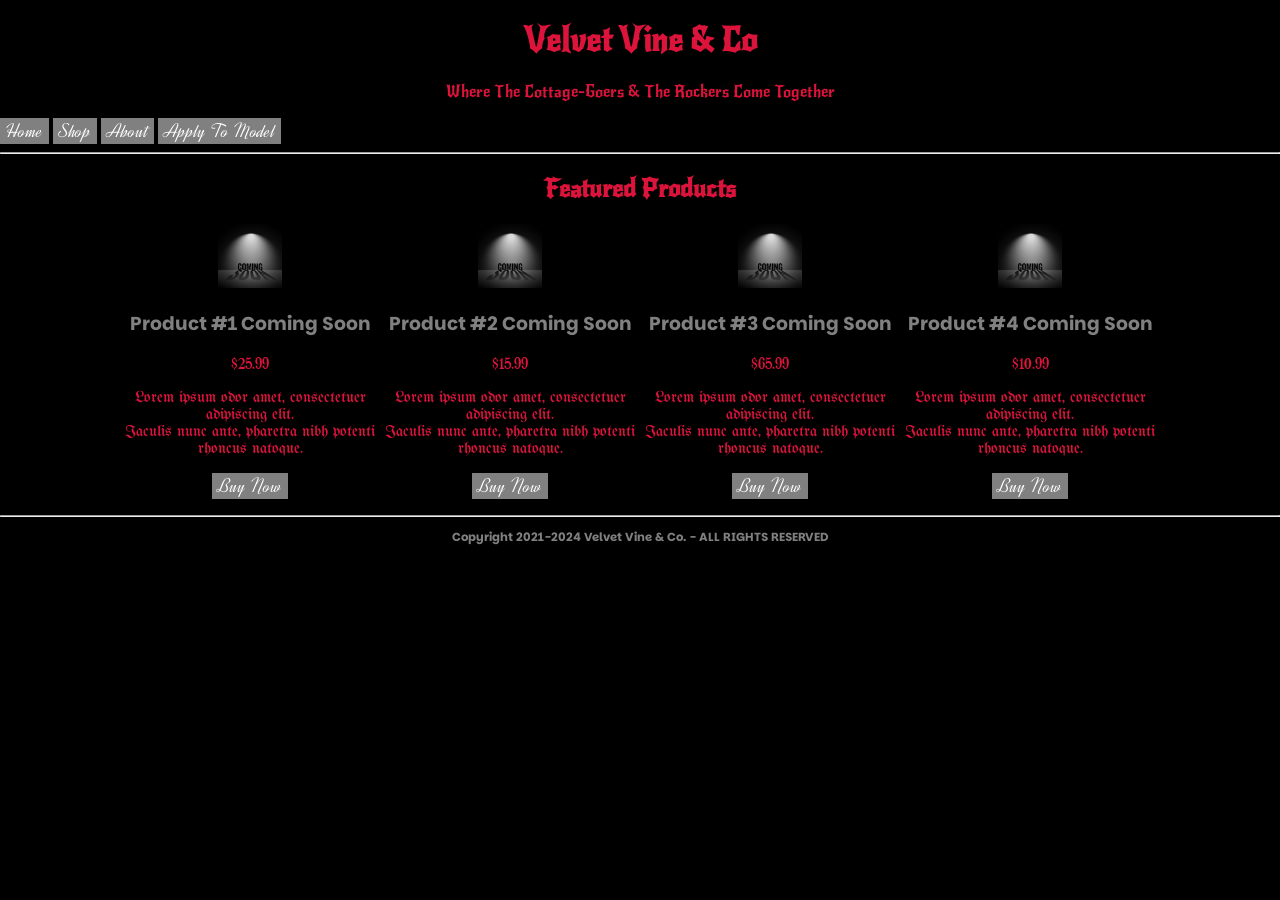
==== index.html @ 260f027a "UPLOAD 1" ====
<!DOCTYPE html>
<html>
  <head>
    <meta charset="UTF-8">
    <meta lang="en">
    <meta name="viewport" content="width=device-width, initial-scale=1.0">
    <title>Home</title>
    <link rel="preconnect" href="https://fonts.googleapis.com">
    <link rel="preconnect" href="https://fonts.gstatic.com" crossorigin>
    <link href="https://fonts.googleapis.com/css2?family=Dynalight&family=New+Rocker&family=Parkinsans:wght@300..800&family=UnifrakturMaguntia&display=swap" rel="stylesheet">
    <link rel="stylesheet" href="styles.css">
  </head>
  <body>
    <header>
      <div class="Header-TXT" id="Header-TXT">
        <h1>Velvet Vine & Co</h1>
      </div>
      <div class="Header-SLGN" id="Header-SLGN">
        <p>Where The Cottage-Goers & The Rockers Come Together</p>
      </div>
    </header>
    <nav>
      <button>
        <a href="index.html">Home</a>
      </button>
      <button>
        <a href="shop.html">Shop</a>
      </button>
      <button>
        <a href="about.html">About</a>
      </button>
      <button>
        <a href="https://forms.gle/4X7Mwyz2tPtkEbTDA">Apply To Model</a>
      </button>
    </nav>
      <hr>
    <article>
      <h2>Featured Products</h2>
      <section class="section1" id="section1">
        <div class="Products" id="Wrapper">
          <div class="Card1" id="Card1">
            <img src="/ASSETS/COMING-SOON-IMG.png" alt="Coming Soon" style="width:25%">
            <h1>Product #1 Coming Soon</h1>
            <p class="price">$25.99</p>
            <p>Lorem ipsum odor amet, consectetuer adipiscing elit.<br>Iaculis nunc ante, pharetra nibh potenti rhoncus natoque.</p>
            <p>
              <button>Buy Now</button>
            </p>
          </div>
          <div class="Card2" id="Card2">
            <img src="/ASSETS/COMING-SOON-IMG.png" alt="Coming Soon" style="width:25%">
            <h1>Product #2 Coming Soon</h1>
            <p class="price">$15.99</p>
            <p>Lorem ipsum odor amet, consectetuer adipiscing elit.<br>Iaculis nunc ante, pharetra nibh potenti rhoncus natoque.</p>
            <p>
              <button>Buy Now</button>
            </p>
          </div>
          <div class="Card3" id="Card3">
            <img src="/ASSETS/COMING-SOON-IMG.png" alt="Coming Soon" style="width:25%">
            <h1>Product #3 Coming Soon</h1>
            <p class="price">$65.99</p>
            <p>Lorem ipsum odor amet, consectetuer adipiscing elit.<br>Iaculis nunc ante, pharetra nibh potenti rhoncus natoque.</p>
            <p>
              <button>Buy Now</button>
            </p>
          </div>
          <div class="Card4" id="Card4">
            <img src="/ASSETS/COMING-SOON-IMG.png" alt="Coming Soon" style="width:25%">
            <h1>Product #4 Coming Soon</h1>
            <p class="price">$10.99</p>
            <p>Lorem ipsum odor amet, consectetuer adipiscing elit.<br>Iaculis nunc ante, pharetra nibh potenti rhoncus natoque.</p>
            <p>
              <button>Buy Now</button>
            </p>
          </div>
        </div>
      </section>
    </article>
      <hr>
    <footer>
      <h3>Copyright 2021-2024 Velvet Vine & Co. - ALL RIGHTS RESERVED</h3>
    </footer>
  </body>
    <script href="scripts.js"></script>
    <script src="https://js.stripe.com/v3/"></script>
</html>
---- styles.css ----
/* Font Import */

.unifrakturmaguntia-regular {
  font-family: "UnifrakturMaguntia", cursive;
  font-weight: 400;
  font-style: normal;
}

.new-rocker-regular {
  font-family: "New Rocker", system-ui;
  font-weight: 400;
  font-style: normal;
}

.dynalight-regular {
  font-family: "Dynalight", cursive;
  font-weight: 400;
  font-style: normal;
}

.parkinsans {
  font-family: "Parkinsans", sans-serif;
  font-optical-sizing: auto;
  font-weight: auto;
  font-style: normal;
}

/* Home-Page CSS */

body{
  background-color: black;
  padding:0;
  margin:0;
}

footer{
  font-family: "Parkinsans", sans-serif;
  color: grey;
  text-align: center;
  font-weight: 200;
  font-size: x-small;
}

header{
  font-family: "New Rocker", system-ui;
  font-weight: 400;
  color: crimson;
  text-align: center;
}

.Products h1{
  font-family: "Parkinsans", sans-serif;
  color: grey;
}

.Products p{
  font-family: "UnifrakturMaguntia", cursive;
  color: crimson;
}

button{
  border: none;
  font-family: "Dynalight", cursive;
  color: white;
  font-size: 20px;
  background-color: grey;
  text-decoration: none;
  width: fit-content;
  height: fit-content;
}

button a:any-link{
  border: none;
  font-family: "Dynalight", cursive;
  color: white;
  font-size: 20px;
  background-color: grey;
  text-decoration: none;
  width: fit-content;
  height: fit-content;
}

#Wrapper{
  display:inline;
  float: inline-start;
  text-align: center;
  width: 100%;
}

#Card1{
  width:20%;
  display:inline-block;
}

#Card2{
  width:20%;
  display:inline-block;
}

#Card3{
  width:20%;
  display:inline-block;
}

#Card4{
  width:20%;
  display:inline-block;
}

article h2{
  text-align: center;
  font-family: "New Rocker", system-ui;
  color: crimson;
  font-style: normal;
}
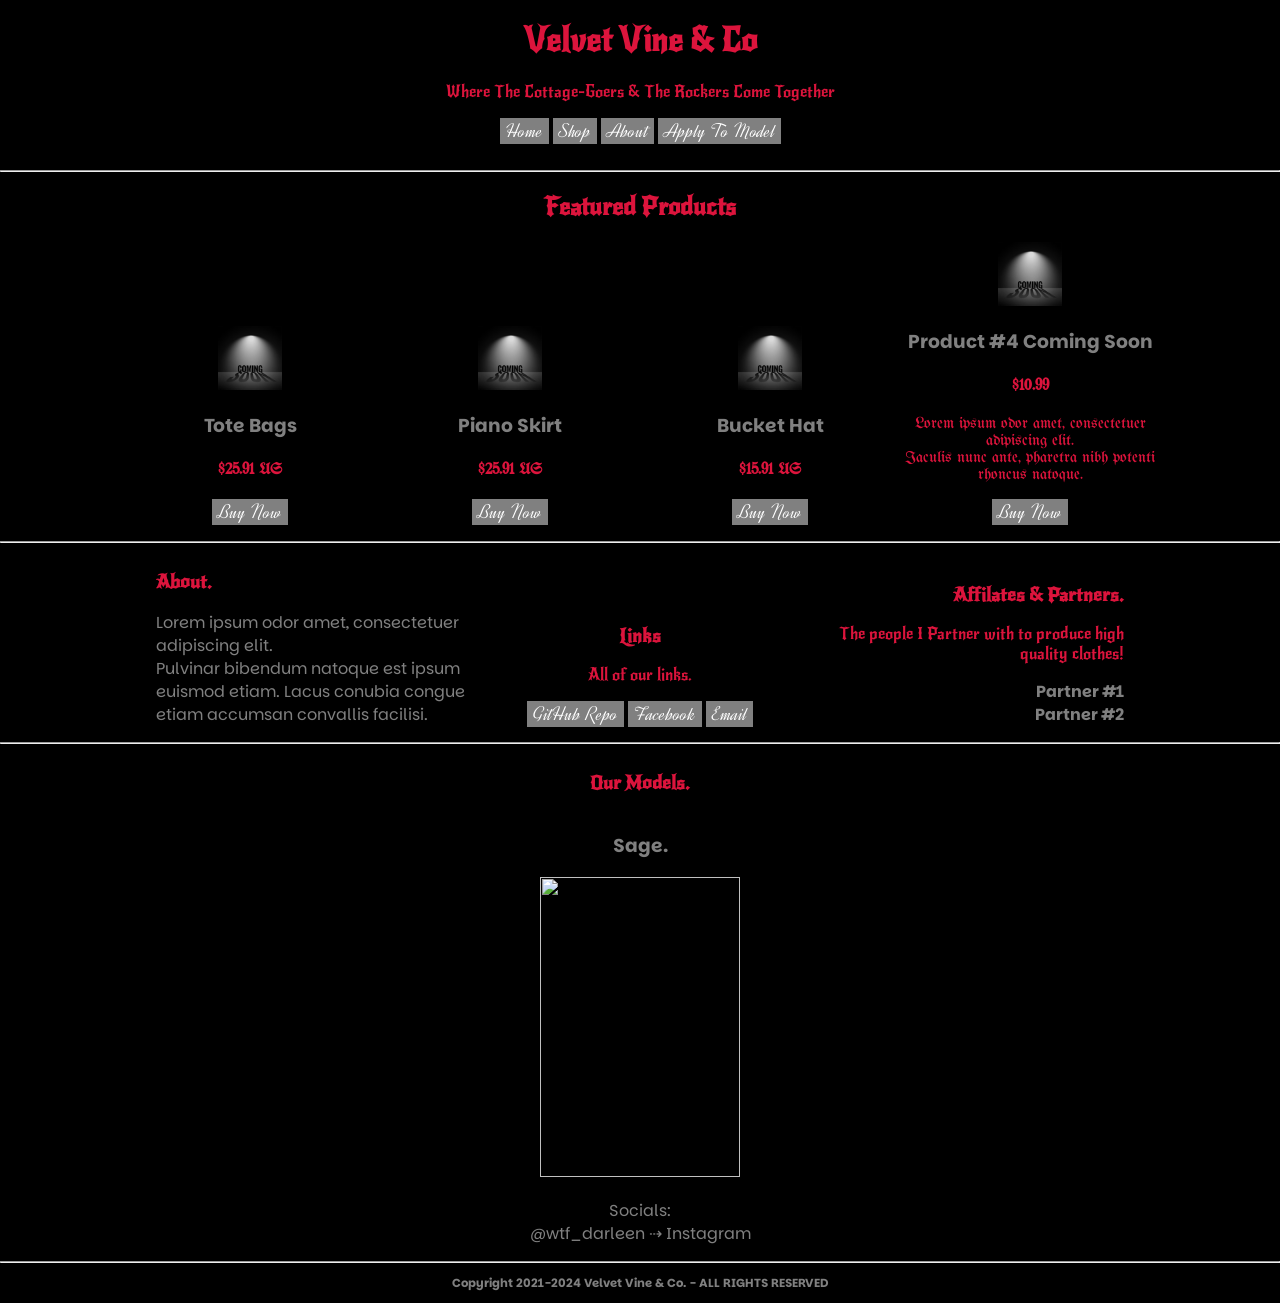
==== commit 0fdd68bb: "UPLOAD 2" ====
--- a/index.html
+++ b/index.html
@@ -5,6 +5,7 @@
     <meta lang="en">
     <meta name="viewport" content="width=device-width, initial-scale=1.0">
     <title>Home</title>
+    <link rel="icon" type="image/x-icon" href="ASSETS/FAVICON.ico">
     <link rel="preconnect" href="https://fonts.googleapis.com">
     <link rel="preconnect" href="https://fonts.gstatic.com" crossorigin>
     <link href="https://fonts.googleapis.com/css2?family=Dynalight&family=New+Rocker&family=Parkinsans:wght@300..800&family=UnifrakturMaguntia&display=swap" rel="stylesheet">
@@ -33,46 +34,91 @@
         <a href="https://forms.gle/4X7Mwyz2tPtkEbTDA">Apply To Model</a>
       </button>
     </nav>
+      <br>
       <hr>
     <article>
       <h2>Featured Products</h2>
       <section class="section1" id="section1">
         <div class="Products" id="Wrapper">
           <div class="Card1" id="Card1">
+            <img src="/ASSETS/COMING-SOON-IMG.png" alt="Coming Soon" width="25%">
+            <h1>Tote Bags</h1>
+            <h4>$25.91 US</h4>
+            <a href="https://buy.stripe.com/7sIdUTaE46805Fu5kk">
+              <button>Buy Now</button>
+            </a>
+          </div>
+          <div class="Card2" id="Card2">
+            <img src="/ASSETS/COMING-SOON-IMG.png" alt="Coming Soon" width="25%">
+            <h1>Piano Skirt</h1>
+            <h4 class="price-SHOP">$25.91 US</h4>
+            <a href="https://buy.stripe.com/fZe6srh2s2VOfg4001">
+              <button>Buy Now</button>
+            </a>
+          </div>
+          <div class="Card3" id="Card3">
+            <img src="/ASSETS/COMING-SOON-IMG.png" alt="Coming Soon" width="25%">
+            <h1>Bucket Hat</h1>
+            <h4 class="price-SHOP">$15.91 US</h4>
+            <a href="https://buy.stripe.com/bIY4kjeUkaogfg43ce">
+              <button>Buy Now</button>
+            </a>
+          </div>
+          <div class="Card4" id="Card4">
             <img src="/ASSETS/COMING-SOON-IMG.png" alt="Coming Soon" style="width:25%">
-            <h1>Product #1 Coming Soon</h1>
-            <p class="price">$25.99</p>
+            <h1>Product #4 Coming Soon</h1>
+            <h4 class="price">$10.99</h4>
             <p>Lorem ipsum odor amet, consectetuer adipiscing elit.<br>Iaculis nunc ante, pharetra nibh potenti rhoncus natoque.</p>
             <p>
               <button>Buy Now</button>
             </p>
           </div>
-          <div class="Card2" id="Card2">
-            <img src="/ASSETS/COMING-SOON-IMG.png" alt="Coming Soon" style="width:25%">
-            <h1>Product #2 Coming Soon</h1>
-            <p class="price">$15.99</p>
-            <p>Lorem ipsum odor amet, consectetuer adipiscing elit.<br>Iaculis nunc ante, pharetra nibh potenti rhoncus natoque.</p>
-            <p>
-              <button>Buy Now</button>
+        </div>
+      </section>
+        <br>
+        <hr>
+      <section class="section2" id="section2">
+        <div class="COLSx2" id="COLSx2">
+          <div class="COL1">
+            <h1>About.</h1>
+            <p class="abt-txt">
+              Lorem ipsum odor amet, consectetuer adipiscing elit. 
+              <br>
+              Pulvinar bibendum natoque est ipsum euismod etiam. Lacus conubia congue etiam accumsan convallis facilisi.
             </p>
           </div>
-          <div class="Card3" id="Card3">
-            <img src="/ASSETS/COMING-SOON-IMG.png" alt="Coming Soon" style="width:25%">
-            <h1>Product #3 Coming Soon</h1>
-            <p class="price">$65.99</p>
-            <p>Lorem ipsum odor amet, consectetuer adipiscing elit.<br>Iaculis nunc ante, pharetra nibh potenti rhoncus natoque.</p>
-            <p>
-              <button>Buy Now</button>
-            </p>
+          <div class="COL2">
+            <h1>Links</h1>
+            <p>All of our links.</p>
+            <div class="abt-btns">
+              <button href="https://github.com/DarleenFairy33/Velvet_Vine_Co_Store/">GitHub Repo</button>
+              <button href="https://www.facebook.com/velvetvineco/">Facebook</button>
+              <button href="mailto:darleenfairy33@myyahoo.com">Email</button>
+            </div>
           </div>
-          <div class="Card4" id="Card4">
-            <img src="/ASSETS/COMING-SOON-IMG.png" alt="Coming Soon" style="width:25%">
-            <h1>Product #4 Coming Soon</h1>
-            <p class="price">$10.99</p>
-            <p>Lorem ipsum odor amet, consectetuer adipiscing elit.<br>Iaculis nunc ante, pharetra nibh potenti rhoncus natoque.</p>
-            <p>
-              <button>Buy Now</button>
-            </p>
+          <div class="COL3">
+            <h1>Affilates & Partners.</h1>
+            <p>The people I Partner with to produce high quality clothes!</p>
+            <ul>
+              <li>Partner #1</li>
+              <li>Partner #2</li>
+            </ul>
+          </div>
+        </div>
+      </section>
+        <hr>
+      <section class="section3" id="section3">
+        <div class="SECT3">
+          <h1>Our Models.</h1>
+          <div class="MODELS">
+            <div class="COLUMN1">
+              <h3>Sage.</h3>
+              <img src="/ASSETS/MODELS/sage1.jpg" width="200" height="300">
+              <p>Socials:
+                  <br>
+                @wtf_darleen ⇢ Instagram
+              </p>
+            </div>
           </div>
         </div>
       </section>
@@ -82,6 +128,5 @@
       <h3>Copyright 2021-2024 Velvet Vine & Co. - ALL RIGHTS RESERVED</h3>
     </footer>
   </body>
-    <script href="scripts.js"></script>
-    <script src="https://js.stripe.com/v3/"></script>
+    <script src="scripts.js"></script>
 </html>
--- a/styles.css
+++ b/styles.css
@@ -51,6 +51,11 @@
 .Products h1{
   font-family: "Parkinsans", sans-serif;
   color: grey;
+}
+
+.Products h4{
+  font-family: "UnifrakturMaguntia", cursive;
+  color: crimson;
 }
 
 .Products p{
@@ -112,4 +117,105 @@
   font-family: "New Rocker", system-ui;
   color: crimson;
   font-style: normal;
+}
+
+nav{
+  text-align: center;
+}
+
+#COLSx2{
+  width: 100%;
+  display: inline;
+  float: inline-start;
+  Color: crimson;
+  font-family: "New Rocker", system-ui;
+  text-align: center;
+}
+
+.COL1{
+  width: 25%;
+  display:inline-block;
+  text-align: left;
+  Color: crimson;
+  font-family: "New Rocker", system-ui;
+}
+
+.COL1 p{
+  color: grey;
+  font-family: "Parkinsans", sans-serif;
+}
+
+.COL2{
+  width: 25%;
+  display:inline-block;
+  text-align: center;
+  Color: crimson;
+  font-family: "New Rocker", system-ui;
+}
+
+.COL3{
+  width: 25%;
+  display:inline-block;
+  text-align: right;
+  list-style-type: none;
+  Color: crimson;
+  font-family: "New Rocker", system-ui;
+}
+
+.COL3 ul{
+  list-style-type: none;
+  color: grey;
+  font-family: "Parkinsans", sans-serif;
+  font-weight: bold;
+}
+
+.SECT3{
+  Color: crimson;
+  font-family: "New Rocker", system-ui;
+  text-align: center;
+  width: 100%;
+  display: inline;
+  float: inline-start;
+}
+
+.COLUMN1{
+  width: 50%;
+  display:inline-block;
+  color: grey;
+  font-family: "Parkinsans", sans-serif;
+}
+
+/* Shop-Page CSS */
+
+.product-row-1{
+  display:inline;
+  float: inline-start;
+  text-align: center;
+  width: 100%;
+}
+
+.PRODUCT1{
+  width:25%;
+  display:inline-block;
+  font-family: "New Rocker", system-ui;
+  color: crimson;
+}
+
+.PRODUCT2{
+  width:25%;
+  display:inline-block;
+  font-family: "New Rocker", system-ui;
+  color: crimson;
+}
+
+.PRODUCT3{
+  width:25%;
+  display:inline-block;
+  font-family: "New Rocker", system-ui;
+  color: crimson;
+}
+
+.price-SHOP{
+  color: grey;
+  font-family: "Parkinsans", sans-serif;
 }
